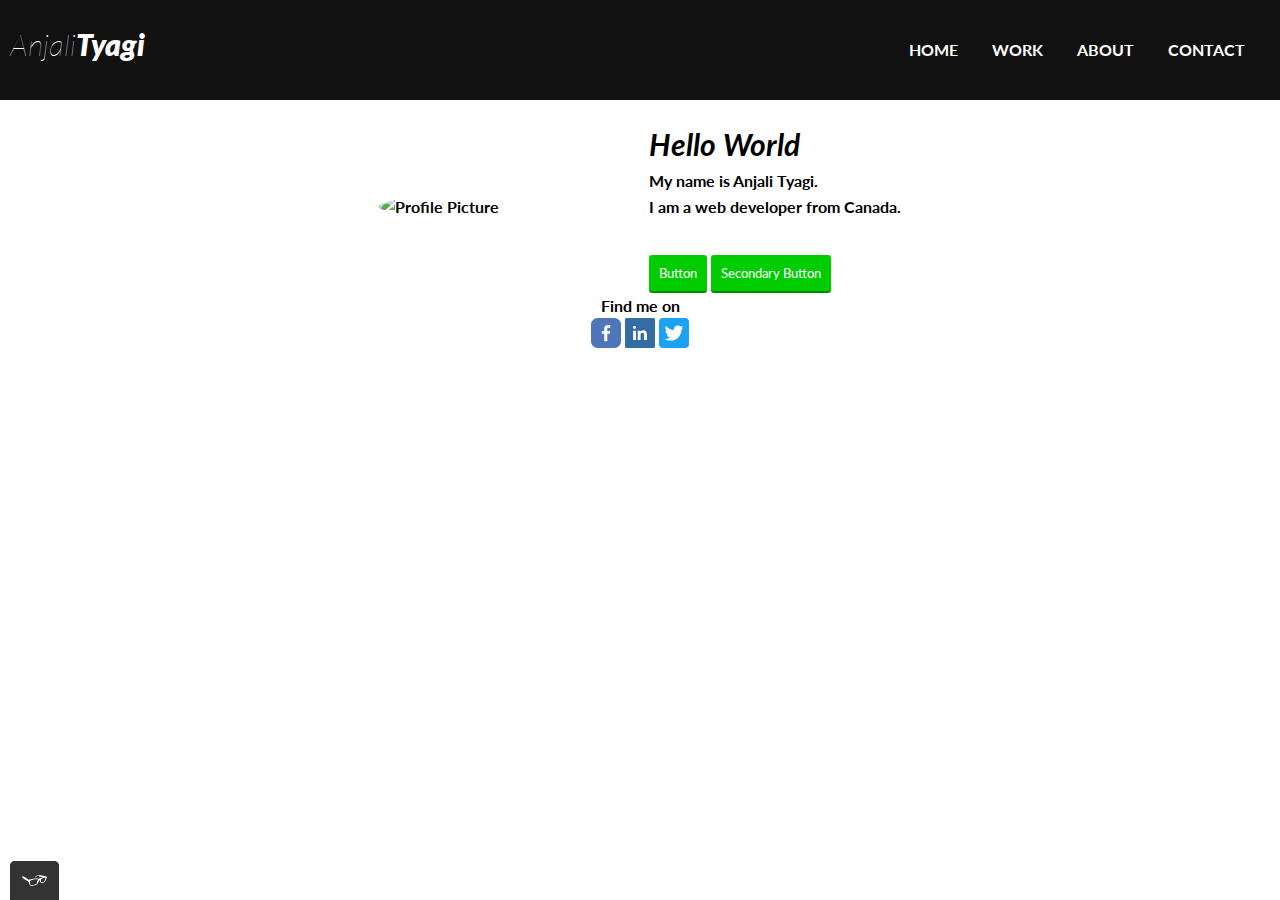
==== index.html @ 17920feb "title change" ====
<!DOCTYPE html>
<html>
<head>
  <meta charset="utf-8">
  <meta name="viewport" width="device-width, initial-scale=1">
  <title>My Portfolio</title>
  <link rel="shortcut icon" type="image/x-icon" href="img/favicon.ico">
  <link href="https://fonts.googleapis.com/css2?family=Lato&display=swap" rel="stylesheet">
  <link rel="stylesheet" type="text/css" href="css/style.production.css">
  <link rel="resetcss" type="text/css" href="reset.html">
</head> 
    <body>
        <div class="header"> 
         <!-- header is the parent class and logo and navigation are its child classes -->
          <div class="logo-container">
            <h1>Anjali <Span>Tyagi</Span></h1>
          </div>
          <div>          
              <ul role="menubar" class="navigation-list">       <!--class=navigation-list (block) -->
                <li role="presentation"><a href="index.html" role="menuitem"
                    class="navigation-list__item">Home</a></li> <!--navigation-list__item (element), navigation-list__item--active(modifier) -->
                <li role="presentation"><a href="work.html" role="menuitem"
                    class="navigation-list__item navigation-list__item--active">Work</a></li> 
                <li role="presentation"><a href="about.html" role="menuitem"   
                    class="navigation-list__item">About</a></li>
                <li role="presentation"><a href="contact.html" role="menuitem"   
                    class="navigation-list__item">Contact</a></li>
              </ul>
          </div>
        </div> 
                <div class="profile">
                	<img src="img/profile.jpg" class="profile__portrait" alt="Profile Picture">
                  <section class="profile-items">
                  <h1>Hello World</h1>
                  <p>My name is Anjali Tyagi.</p>
                  <p>I am a <span>web developer</span> from Canada.</p>
                  <a href="#">Check out some of my code here.</a><br>
                  <button type="button">Button</button>
                  <button class="button_secondary">Secondary Button</button> 
                  </section>
                </div>

        <footer class="page__footer">
              	<p>Find me on</p>
                <div class="social-media">
              	<img src="img/fb.svg" alt="Facebook">
              	<img src="img/linkedin.svg" alt="Linkedin">
              	<img src="img/twitter.svg" alt="Twitter">
                </div>
        </footer>
         <script src="js/tota11y.min.js"></script>
		</body>
  </html>
---- css/style.production.css ----
/*
* Prefixed by https://autoprefixer.github.io
* PostCSS: v7.0.29,
* Autoprefixer: v9.7.6
* Browsers: last 2 version
*/

/*
colors used */
*{
	margin: 0;
	padding: 0;
	list-style: none;
	text-decoration: none; 
}

html{
	height:100%;
}
*{
	-webkit-box-sizing: border-box;
	        box-sizing: border-box;
}

/* body styling */
body{
	background-color: #ffffff;
	font-family: 'Lato', sans-serif;
	font-weight: 700;
	font-size: 16px;
	line-height: 1.6;
	min-height: 100%;
	display: -webkit-box;
	display: -ms-flexbox;
	display: flex;
	-webkit-box-orient: vertical;
	-webkit-box-direction: normal;
	    -ms-flex-direction: column;
	        flex-direction: column;
	} 
	
	/* header styles */
h1	{
	font-weight: 700;
	font-size: 30px;
	font-style: italic;
	}
h2{
	font-weight: 700;
	font-size: 24px;
	}
h3{
	font-weight: 700;
	font-size: 18px;
	}
/* anchor tags */
a{
	color: #ffffff;
}
a:hover, a:focus{
	/*no underlining when hovering over a link*/
	text-decoration: none;
	color: #006c87;
}
a:visited{
	/*visited link*/
	color: #0039e6;
}
a:active{
	/*selected link*/
	color:#00cc00;
}
button{
	/* overwrites browser defaults and resets the border */
	border: none;
	/*overwrites the default font of the browser and inherits the font fro the outer container */
	font-family: inherit;
	/* styles the background color, the font color and the text decorataion of the text in the button */
	background-color: #00cc00;
	color: #ffffff;
	text-decoration: none;
	/*adds spacing to the button */
	padding:10px;
	border-radius: 3px;
	margin-top: 10px;
	/* gives the button a width of 2px, a type of solid and a color in RGBA format */
	border-bottom: 2px solid RGBA(0,0,0,0.3);
	-webkit-transition: 0.2s opacity;
	transition: 0.2s opacity; 	
}
.button{
	/* overwrites browser defaults and resets the border */
	border: none;
	/*overwrites the default font of the browser and inherits the font fro the outer container */
	font-family: inherit;
	/* styles the background color, the font color and the text decorataion of the text in the button */
	background-color: #00cc00;
	color: #ffffff;
	text-decoration: none;
	/*adds spacing to the button */
	padding:10px;
	border-radius: 3px;
	margin-top: 10px;
	/* gives the button a width of 2px, a type of solid and a color in RGBA format */
	border-bottom: 2px solid RGBA(0,0,0,0.3);
	-webkit-transition: 0.2s opacity;
	transition: 0.2s opacity; 	
}


button:hover, button:focus, .button:hover, .button:focus{
	/* lets the mouse turn into a hand when hovered over the button */
	cursor: pointer;
	/* lets the button to turn lighter when hovered over by the cursor */
	opacity: 0.8;
}

.button_secondary{
	color: #ffffff;
	background-color: #00cc00;
}

.navigation-list{
	cursor: pointer;
}
.navigation-list__item--active{
	color:#00cc00;
/*	text-decoration: none; */
}

.profile__portrait{
	float: left;
	width: 250px;
	margin-right: 20px;
	margin-top: 20px;
	border-radius:50%;
}
.profile-items{
	margin-top: 20px;
}
.page__footer{
	clear: both;
	display: -webkit-box;
	display: -ms-flexbox;
	display: flex;
	-webkit-box-orient: vertical;
	-webkit-box-direction: normal;
	    -ms-flex-direction: column;
	        flex-direction: column;
	text-align: center;
}
.profile{
	max-width: 700px;
	margin: 0 auto;
	display: -webkit-box;
	display: -ms-flexbox;
	display: flex;
  	-webkit-box-pack: center;
  	    -ms-flex-pack: center;
  	        justify-content: center;
  	-webkit-box-align: center;
  	    -ms-flex-align: center;
  	        align-items: center;
}

.grid{
	display: -ms-grid;
	display: grid;
	/*
	grid-template-columns: 300px 300px 300px;
	grid-template-rows: 300px 300px; */
	-ms-grid-columns: 1fr 20px 1fr 20px 1fr;
	grid-template-columns: 1fr 1fr 1fr;
	grid-gap: 20px;
	padding: 5px;
}

.grid-item{
	background-color: #ffffff; 
    border: 1px solid #000000;
    padding: 10px; 	
}

@media all and (max-width: 500px){
	.grid{
		-ms-grid-columns: 1fr;
		grid-template-columns: 1fr;
	}
} 

@media all and (min-width: 500px) and (max-width: 750px){
	.grid{
		-ms-grid-columns: 1fr 20px 1fr;
		grid-template-columns: 1fr 1fr;
	}
}

@media all and (max-width: 750px){
	.grid{
		grid-gap: 10px;
	}
	.grid-item:last-child{
		grid-column: auto/auto;
		grid-row: auto/auto;
	}
	h1{
		font-size: 22px;
	}
}

.about-items{
	list-style-type: none;
}

.about{
	display: -webkit-box;
	display: -ms-flexbox;
	display: flex;
	-webkit-box-orient: vertical;
	-webkit-box-direction: normal;
	    -ms-flex-direction: column;
	        flex-direction: column;
	text-align: center;
	-webkit-box-pack: center;
	    -ms-flex-pack: center;
	        justify-content: center;
} 

.button{
	width: 150px;
	-webkit-box-align: center;
	    -ms-flex-align: center;
	        align-items: center;
} 
.berlin-illustration{
	display: -webkit-box;
	display: -ms-flexbox;
	display: flex;
	width: 100%;
	-webkit-box-pack: center;
	    -ms-flex-pack: center;
	        justify-content: center;
}




@-webkit-keyframes color-change{
	0%{
		fill: #edc655;
	}
	50%{
		fill: #fcffad;
	}
	100%{
		fill: #f76414;
    }
}




@keyframes color-change{
	0%{
		fill: #edc655;
	}
	50%{
		fill: #fcffad;
	}
	100%{
		fill: #f76414;
    }
}



.sun{
	-webkit-animation: 4s color-change infinite alternate linear;
	        animation: 4s color-change infinite alternate linear;
}



@-webkit-keyframes cloud-move{
	from {
		-webkit-transform: translate(0px, 50px);
		        transform: translate(0px, 50px);
	}
	to {
		-webkit-transform: translate(200px, 50px);
		        transform: translate(200px, 50px);
	}
}



@keyframes cloud-move{
	from {
		-webkit-transform: translate(0px, 50px);
		        transform: translate(0px, 50px);
	}
	to {
		-webkit-transform: translate(200px, 50px);
		        transform: translate(200px, 50px);
	}
}



.cloud-front{
	-webkit-animation: 30s cloud-move infinite alternate linear;
	        animation: 30s cloud-move infinite alternate linear;
}



@-webkit-keyframes cloud-move-reverse{
	from{
		-webkit-transform: translate(446px, 48px);
		        transform: translate(446px, 48px);
	}
	to{
		-webkit-transform: translate(100px, 48px);
		        transform: translate(100px, 48px);
	}
}



@keyframes cloud-move-reverse{
	from{
		-webkit-transform: translate(446px, 48px);
		        transform: translate(446px, 48px);
	}
	to{
		-webkit-transform: translate(100px, 48px);
		        transform: translate(100px, 48px);
	}
}



.cloud-back{
	-webkit-animation: 34s cloud-move-reverse infinite alternate linear;
	        animation: 34s cloud-move-reverse infinite alternate linear;
}

/* header styling */
.header{
	width:100%;
	height: 100px;
	background-color: #111111;
	display: -webkit-box;
	display: -ms-flexbox;
	display: flex;
	-webkit-box-pack: justify;
	    -ms-flex-pack: justify;
	        justify-content: space-between;
	-webkit-box-align: center;
	    -ms-flex-align: center;
	        align-items: center;
	padding-left: 10px;
	padding-right: 10px;
	
}
.logo-container{
	height: 100%;
	display: -webkit-box;
	display: -ms-flexbox;
	display: flex;
	float: left;
	-webkit-box-align: center;
	    -ms-flex-align: center;
	        align-items: center;
	position: relative;
	top: 20%;
	
}
.logo-container h1{
	color: #ffffff;
	height: 100%;
	display: -webkit-box;
	display: -ms-flexbox;
	display: flex;
	font-size: 30px;
	font-weight: 150;
}
.logo-container h1 span{
	font-weight: 800;
}
.navigation-list{
	list-style-type: none;
	padding: 10px;

}
.navigation-list li{
	display: inline-block;
	padding: 0 15px;
	text-transform: uppercase;
}
.navigation-list li a{
	color: #ffffff;
}
.navigation-list li a:hover{
	color: #006c87;	
}

.navigation-list a:last-child{
	padding-right: 0;
	-webkit-box-flex: 1;
	    -ms-flex-positive: 1;
	        flex-grow: 1;
	text-align: right;
}
.contact-item a{
	color: #615f5f;
}
@media all and (max-width: 500px) {
	.navigation-list li{
		-webkit-box-orient: vertical;
		-webkit-box-direction: normal;
		    -ms-flex-direction: column;
		        flex-direction: column;
	}
	.navigation-list li{
		text-align: center;
	}
}
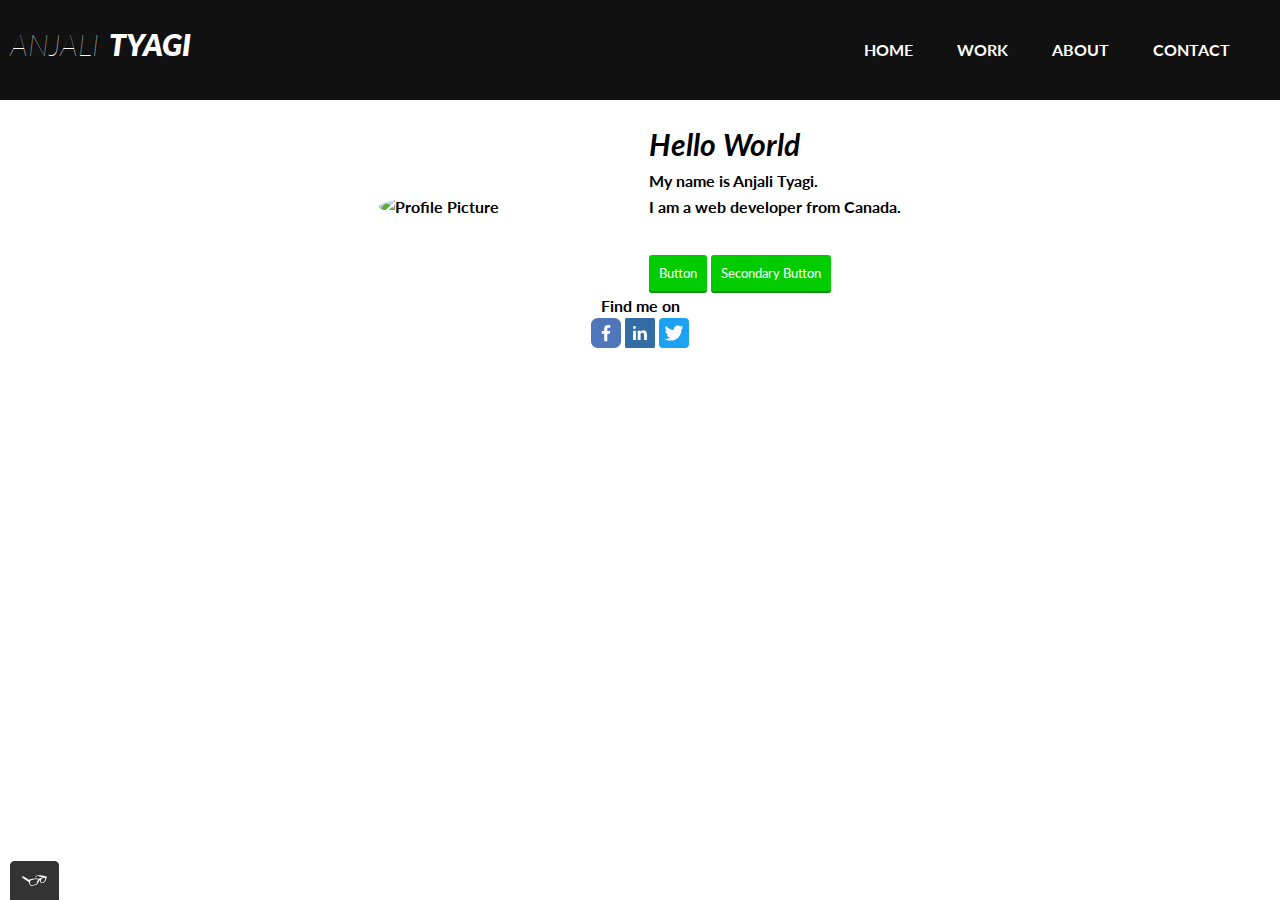
==== commit e331d846: "Added Html and CSS linters" ====
--- a/index.html
+++ b/index.html
@@ -3,12 +3,13 @@
 <head>
   <meta charset="utf-8">
   <meta name="viewport" width="device-width, initial-scale=1">
-  <title>My Portfolio</title>
+  <title>Anjali's Portfolio</title>
   <link rel="shortcut icon" type="image/x-icon" href="img/favicon.ico">
   <link href="https://fonts.googleapis.com/css2?family=Lato&display=swap" rel="stylesheet">
   <link rel="stylesheet" type="text/css" href="css/style.production.css">
   <link rel="resetcss" type="text/css" href="reset.html">
 </head> 
+
     <body>
         <div class="header"> 
          <!-- header is the parent class and logo and navigation are its child classes -->
@@ -25,6 +26,8 @@
                     class="navigation-list__item">About</a></li>
                 <li role="presentation"><a href="contact.html" role="menuitem"   
                     class="navigation-list__item">Contact</a></li>
+
+                    
               </ul>
           </div>
         </div> 
--- a/css/style.production.css
+++ b/css/style.production.css
@@ -231,6 +231,8 @@
 	-webkit-box-align: center;
 	    -ms-flex-align: center;
 	        align-items: center;
+	position: relative;
+	left: 45%;
 } 
 .berlin-illustration{
 	display: -webkit-box;
@@ -384,19 +386,24 @@
 	display: flex;
 	font-size: 30px;
 	font-weight: 150;
+	text-transform: uppercase;
 }
 .logo-container h1 span{
 	font-weight: 800;
+	margin-left: 10px;
 }
 .navigation-list{
 	list-style-type: none;
 	padding: 10px;
+	margin: 10px;
 
 }
 .navigation-list li{
 	display: inline-block;
 	padding: 0 15px;
 	text-transform: uppercase;
+	padding: 10px;
+	margin: 10px;
 }
 .navigation-list li a{
 	color: #ffffff;
@@ -422,10 +429,28 @@
 		    -ms-flex-direction: column;
 		        flex-direction: column;
 	}
-	.navigation-list li{
-		text-align: center;
-	}
-}
-
-
-
+}
+#contact-form{
+	display: -webkit-box;
+	display: -ms-flexbox;
+	display: flex;
+	-webkit-box-orient: vertical;
+	-webkit-box-direction: normal;
+	    -ms-flex-direction: column;
+	        flex-direction: column;
+	width: 50%;
+	-webkit-box-pack: center;
+	    -ms-flex-pack: center;
+	        justify-content: center;
+	padding: 10px;
+	border: 1px solid #000000;
+	margin-top: 20px;
+	
+}
+.standard-label{
+	-webkit-box-align: center;
+	    -ms-flex-align: center;
+	        align-items: center;
+}
+
+
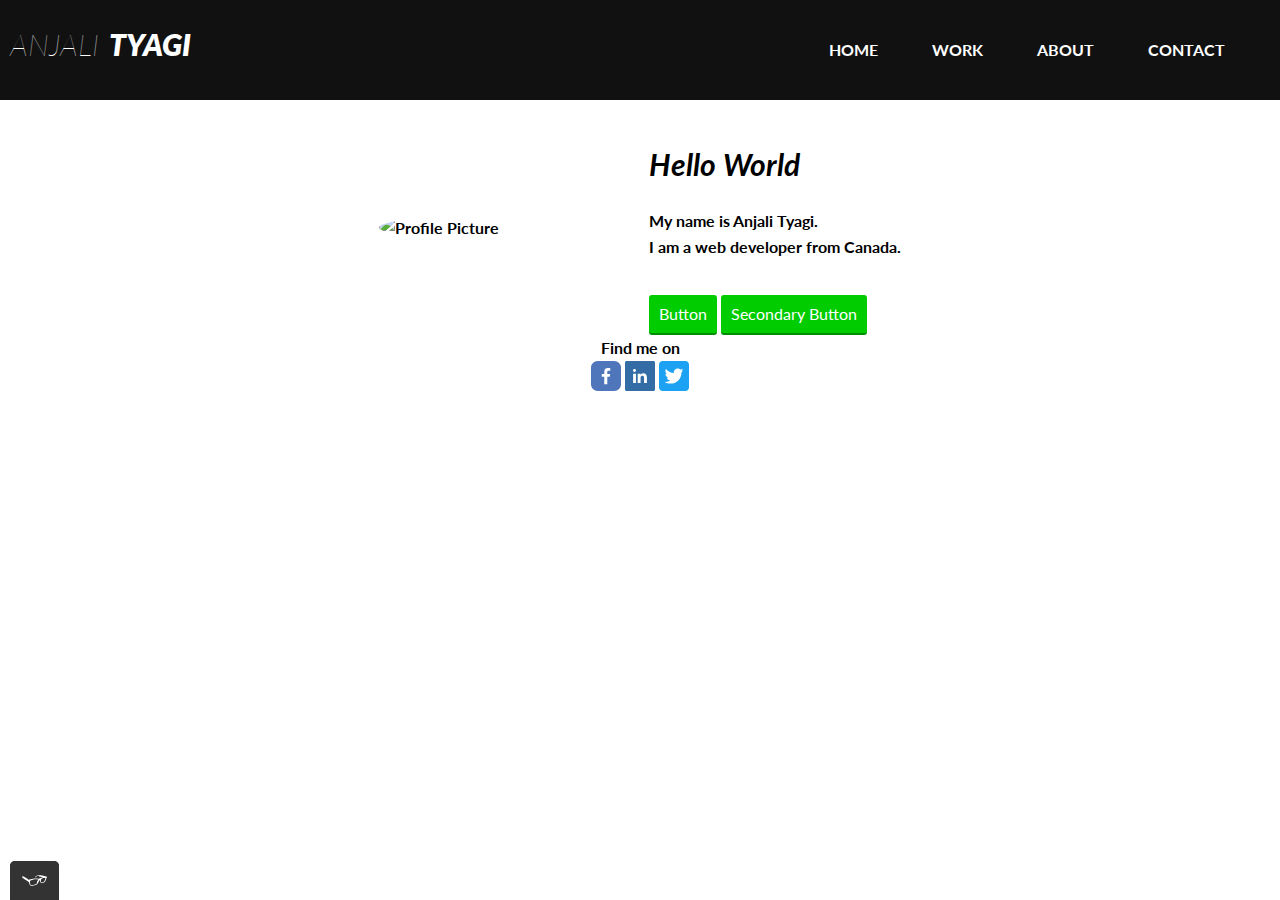
==== commit dea40488: "corrected the mistakes in the header" ====
--- a/index.html
+++ b/index.html
@@ -1,14 +1,17 @@
 <!DOCTYPE html>
 <html>
+
 <head>
   <meta charset="utf-8">
-  <meta name="viewport" width="device-width, initial-scale=1">
+  <meta name="viewport" content="width=device-width, initial-scale=1.0">
   <title>Anjali's Portfolio</title>
   <link rel="shortcut icon" type="image/x-icon" href="img/favicon.ico">
-  <link href="https://fonts.googleapis.com/css2?family=Lato&display=swap" rel="stylesheet">
+  <link rel="preconnect" href="https://fonts.gstatic.com">
+  <link href="https://fonts.googleapis.com/css2?family=Lato:wght@100;400&display=swap" rel="stylesheet">
+  <link rel="stylesheet" type="text/css" href="css/reset.css">
   <link rel="stylesheet" type="text/css" href="css/style.production.css">
-  <link rel="resetcss" type="text/css" href="reset.html">
-</head> 
+  <!-- <link rel="stylesheet" type="text/css" href="css/styles.css"> -->
+</head>
 
     <body>
         <div class="header"> 
--- a/css/style.production.css
+++ b/css/style.production.css
@@ -5,452 +5,473 @@
 * Browsers: last 2 version
 */
 
+
 /*
 colors used */
-*{
-	margin: 0;
-	padding: 0;
-	list-style: none;
-	text-decoration: none; 
-}
-
-html{
-	height:100%;
-}
-*{
-	-webkit-box-sizing: border-box;
-	        box-sizing: border-box;
+
+* {
+  margin: 0;
+  padding: 0;
+  list-style: none;
+  text-decoration: none;
+}
+
+html {
+  height: 100%;
+}
+
+* {
+  -webkit-box-sizing: border-box;
+          box-sizing: border-box;
 }
 
 /* body styling */
-body{
-	background-color: #ffffff;
-	font-family: 'Lato', sans-serif;
-	font-weight: 700;
-	font-size: 16px;
-	line-height: 1.6;
-	min-height: 100%;
-	display: -webkit-box;
-	display: -ms-flexbox;
-	display: flex;
-	-webkit-box-orient: vertical;
-	-webkit-box-direction: normal;
-	    -ms-flex-direction: column;
-	        flex-direction: column;
-	} 
-	
-	/* header styles */
-h1	{
-	font-weight: 700;
-	font-size: 30px;
-	font-style: italic;
-	}
-h2{
-	font-weight: 700;
-	font-size: 24px;
-	}
-h3{
-	font-weight: 700;
-	font-size: 18px;
-	}
-/* anchor tags */
-a{
-	color: #ffffff;
-}
-a:hover, a:focus{
-	/*no underlining when hovering over a link*/
-	text-decoration: none;
-	color: #006c87;
-}
-a:visited{
-	/*visited link*/
-	color: #0039e6;
-}
-a:active{
-	/*selected link*/
-	color:#00cc00;
-}
-button{
-	/* overwrites browser defaults and resets the border */
-	border: none;
-	/*overwrites the default font of the browser and inherits the font fro the outer container */
-	font-family: inherit;
-	/* styles the background color, the font color and the text decorataion of the text in the button */
-	background-color: #00cc00;
-	color: #ffffff;
-	text-decoration: none;
-	/*adds spacing to the button */
-	padding:10px;
-	border-radius: 3px;
-	margin-top: 10px;
-	/* gives the button a width of 2px, a type of solid and a color in RGBA format */
-	border-bottom: 2px solid RGBA(0,0,0,0.3);
-	-webkit-transition: 0.2s opacity;
-	transition: 0.2s opacity; 	
-}
-.button{
-	/* overwrites browser defaults and resets the border */
-	border: none;
-	/*overwrites the default font of the browser and inherits the font fro the outer container */
-	font-family: inherit;
-	/* styles the background color, the font color and the text decorataion of the text in the button */
-	background-color: #00cc00;
-	color: #ffffff;
-	text-decoration: none;
-	/*adds spacing to the button */
-	padding:10px;
-	border-radius: 3px;
-	margin-top: 10px;
-	/* gives the button a width of 2px, a type of solid and a color in RGBA format */
-	border-bottom: 2px solid RGBA(0,0,0,0.3);
-	-webkit-transition: 0.2s opacity;
-	transition: 0.2s opacity; 	
-}
-
-
-button:hover, button:focus, .button:hover, .button:focus{
-	/* lets the mouse turn into a hand when hovered over the button */
-	cursor: pointer;
-	/* lets the button to turn lighter when hovered over by the cursor */
-	opacity: 0.8;
-}
-
-.button_secondary{
-	color: #ffffff;
-	background-color: #00cc00;
-}
-
-.navigation-list{
-	cursor: pointer;
-}
-.navigation-list__item--active{
-	color:#00cc00;
-/*	text-decoration: none; */
-}
-
-.profile__portrait{
-	float: left;
-	width: 250px;
-	margin-right: 20px;
-	margin-top: 20px;
-	border-radius:50%;
-}
-.profile-items{
-	margin-top: 20px;
-}
-.page__footer{
-	clear: both;
-	display: -webkit-box;
-	display: -ms-flexbox;
-	display: flex;
-	-webkit-box-orient: vertical;
-	-webkit-box-direction: normal;
-	    -ms-flex-direction: column;
-	        flex-direction: column;
-	text-align: center;
-}
-.profile{
-	max-width: 700px;
-	margin: 0 auto;
-	display: -webkit-box;
-	display: -ms-flexbox;
-	display: flex;
-  	-webkit-box-pack: center;
-  	    -ms-flex-pack: center;
-  	        justify-content: center;
-  	-webkit-box-align: center;
-  	    -ms-flex-align: center;
-  	        align-items: center;
-}
-
-.grid{
-	display: -ms-grid;
-	display: grid;
-	/*
+
+body {
+  background-color: #fff;
+  font-family: 'Lato', sans-serif;
+  font-weight: 700;
+  font-size: 16px;
+  line-height: 1.6;
+  min-height: 100%;
+  display: -webkit-box;
+  display: -ms-flexbox;
+  display: flex;
+  -webkit-box-orient: vertical;
+  -webkit-box-direction: normal;
+      -ms-flex-direction: column;
+          flex-direction: column;
+} /* header styles */
+
+h1 {
+  font-weight: 700;
+  font-size: 30px;
+  font-style: italic;
+}
+
+h2 {
+  font-weight: 700;
+  font-size: 24px;
+}
+
+h3 {
+  font-weight: 700;
+  font-size: 18px;
+} /* anchor tags */
+
+a {
+  color: #fff;
+}
+
+a:hover,
+a:focus {/* no underlining when hovering over a link */
+  text-decoration: none;
+  color: #006c87;
+}
+
+a:visited {
+  /* visited link */
+  color: #0039e6;
+}
+
+a:active {
+  /* selected link */
+  color: #0c0;
+}
+
+button
+{ /* overwrites browser defaults and resets the border */
+  border: none;	/* overwrites the default font of the browser and inherits the font fro the outer container */
+  font-family: inherit;/* styles the background color, the font color and the text decorataion of the text in the button */
+  background-color: #0c0;
+  color: #fff;
+  text-decoration: none;/* adds spacing to the button */
+  padding: 10px;
+  border-radius: 3px;
+  margin-top: 10px;/* gives the button a width of 2px, a type of solid and a color in RGBA format */
+  border-bottom: 2px solid RGBA(0,0,0,0.3);
+  -webkit-transition: 0.2s opacity;
+  transition: 0.2s opacity;
+}
+
+.button
+{ /* overwrites browser defaults and resets the border */
+  border: none;	/* overwrites the default font of the browser and inherits the font fro the outer container */
+  font-family: inherit;/* styles the background color, the font color and the text decorataion of the text in the button */
+  background-color: #0c0;
+  color: #fff;
+  text-decoration: none;/* adds spacing to the button */
+  padding: 10px;
+  border-radius: 3px;
+  margin-top: 10px;/* gives the button a width of 2px, a type of solid and a color in RGBA format */
+  border-bottom: 2px solid RGBA(0,0,0,0.3);
+  -webkit-transition: 0.2s opacity;
+  transition: 0.2s opacity;
+}
+
+button:hover,
+button:focus,
+.button:hover,
+.button:focus {/* lets the mouse turn into a hand when hovered over the button */
+  cursor: pointer;/* lets the button to turn lighter when hovered over by the cursor */
+  opacity: 0.8;
+}
+
+.button_secondary {
+  color: #fff;
+  background-color: #0c0;
+}
+
+.navigation-list {
+  cursor: pointer;
+}
+
+.navigation-list__item--active {
+  color: #0c0;/*	text-decoration: none; */
+}
+
+.profile__portrait {
+  float: left;
+  width: 250px;
+  margin-right: 20px;
+  margin-top: 20px;
+  border-radius: 50%;
+}
+
+.profile-items {
+  margin-top: 20px;
+}
+
+.page__footer {
+  clear: both;
+  display: -webkit-box;
+  display: -ms-flexbox;
+  display: flex;
+  -webkit-box-orient: vertical;
+  -webkit-box-direction: normal;
+      -ms-flex-direction: column;
+          flex-direction: column;
+  text-align: center;
+}
+
+.profile {
+  max-width: 700px;
+  margin: 0 auto;
+  display: -webkit-box;
+  display: -ms-flexbox;
+  display: flex;
+  -webkit-box-pack: center;
+      -ms-flex-pack: center;
+          justify-content: center;
+  -webkit-box-align: center;
+      -ms-flex-align: center;
+          align-items: center;
+}
+
+.grid {
+  display: -ms-grid;
+  display: grid;/*
 	grid-template-columns: 300px 300px 300px;
 	grid-template-rows: 300px 300px; */
-	-ms-grid-columns: 1fr 20px 1fr 20px 1fr;
-	grid-template-columns: 1fr 1fr 1fr;
-	grid-gap: 20px;
-	padding: 5px;
-}
-
-.grid-item{
-	background-color: #ffffff; 
-    border: 1px solid #000000;
-    padding: 10px; 	
-}
-
-@media all and (max-width: 500px){
-	.grid{
-		-ms-grid-columns: 1fr;
-		grid-template-columns: 1fr;
-	}
-} 
-
-@media all and (min-width: 500px) and (max-width: 750px){
-	.grid{
-		-ms-grid-columns: 1fr 20px 1fr;
-		grid-template-columns: 1fr 1fr;
-	}
-}
-
-@media all and (max-width: 750px){
-	.grid{
-		grid-gap: 10px;
-	}
-	.grid-item:last-child{
-		grid-column: auto/auto;
-		grid-row: auto/auto;
-	}
-	h1{
-		font-size: 22px;
-	}
-}
-
-.about-items{
-	list-style-type: none;
-}
-
-.about{
-	display: -webkit-box;
-	display: -ms-flexbox;
-	display: flex;
-	-webkit-box-orient: vertical;
-	-webkit-box-direction: normal;
-	    -ms-flex-direction: column;
-	        flex-direction: column;
-	text-align: center;
-	-webkit-box-pack: center;
-	    -ms-flex-pack: center;
-	        justify-content: center;
-} 
-
-.button{
-	width: 150px;
-	-webkit-box-align: center;
-	    -ms-flex-align: center;
-	        align-items: center;
-	position: relative;
-	left: 45%;
-} 
-.berlin-illustration{
-	display: -webkit-box;
-	display: -ms-flexbox;
-	display: flex;
-	width: 100%;
-	-webkit-box-pack: center;
-	    -ms-flex-pack: center;
-	        justify-content: center;
-}
-
-
-
-
-@-webkit-keyframes color-change{
-	0%{
-		fill: #edc655;
-	}
-	50%{
-		fill: #fcffad;
-	}
-	100%{
-		fill: #f76414;
-    }
-}
-
-
-
-
-@keyframes color-change{
-	0%{
-		fill: #edc655;
-	}
-	50%{
-		fill: #fcffad;
-	}
-	100%{
-		fill: #f76414;
-    }
-}
-
-
-
-.sun{
-	-webkit-animation: 4s color-change infinite alternate linear;
-	        animation: 4s color-change infinite alternate linear;
-}
-
-
-
-@-webkit-keyframes cloud-move{
-	from {
-		-webkit-transform: translate(0px, 50px);
-		        transform: translate(0px, 50px);
-	}
-	to {
-		-webkit-transform: translate(200px, 50px);
-		        transform: translate(200px, 50px);
-	}
-}
-
-
-
-@keyframes cloud-move{
-	from {
-		-webkit-transform: translate(0px, 50px);
-		        transform: translate(0px, 50px);
-	}
-	to {
-		-webkit-transform: translate(200px, 50px);
-		        transform: translate(200px, 50px);
-	}
-}
-
-
-
-.cloud-front{
-	-webkit-animation: 30s cloud-move infinite alternate linear;
-	        animation: 30s cloud-move infinite alternate linear;
-}
-
-
-
-@-webkit-keyframes cloud-move-reverse{
-	from{
-		-webkit-transform: translate(446px, 48px);
-		        transform: translate(446px, 48px);
-	}
-	to{
-		-webkit-transform: translate(100px, 48px);
-		        transform: translate(100px, 48px);
-	}
-}
-
-
-
-@keyframes cloud-move-reverse{
-	from{
-		-webkit-transform: translate(446px, 48px);
-		        transform: translate(446px, 48px);
-	}
-	to{
-		-webkit-transform: translate(100px, 48px);
-		        transform: translate(100px, 48px);
-	}
-}
-
-
-
-.cloud-back{
-	-webkit-animation: 34s cloud-move-reverse infinite alternate linear;
-	        animation: 34s cloud-move-reverse infinite alternate linear;
+  -ms-grid-columns: 1fr 20px 1fr 20px 1fr;
+  grid-template-columns: 1fr 1fr 1fr;
+  grid-gap: 20px;
+  padding: 5px;
+}
+
+.grid-item {
+  background-color: #fff;
+  border: 1px solid #000;
+  padding: 10px;
+}
+
+@media all and (max-width: 500px) {
+  .grid {
+    -ms-grid-columns: 1fr;
+    grid-template-columns: 1fr;
+  }
+}
+
+@media all and (min-width: 500px) and (max-width: 750px) {
+  .grid {
+    -ms-grid-columns: 1fr 20px 1fr;
+    grid-template-columns: 1fr 1fr;
+  }
+}
+
+@media all and (max-width: 750px) {
+  .grid {
+    grid-gap: 10px;
+  }
+
+  .grid-item: last-child {
+    grid-column: auto/auto;
+    grid-row: auto/auto;
+  }
+
+  h1 {
+    font-size: 22px;
+  }
+}
+
+.about-items {
+  list-style-type: none;
+}
+
+.about {
+  display: -webkit-box;
+  display: -ms-flexbox;
+  display: flex;
+  -webkit-box-orient: vertical;
+  -webkit-box-direction: normal;
+      -ms-flex-direction: column;
+          flex-direction: column;
+  text-align: center;
+  -webkit-box-pack: center;
+      -ms-flex-pack: center;
+          justify-content: center;
+}
+
+.button {
+  width: 150px;
+  -webkit-box-align: center;
+      -ms-flex-align: center;
+          align-items: center;
+  position: relative;
+  left: 45%;
+}
+
+.berlin-illustration {
+  display: -webkit-box;
+  display: -ms-flexbox;
+  display: flex;
+  width: 100%;
+  -webkit-box-pack: center;
+      -ms-flex-pack: center;
+          justify-content: center;
+}
+
+@-webkit-keyframes color-change {
+  0% {
+    fill: #edc655;
+  }
+
+  50% {
+    fill: #fcffad;
+  }
+
+  100% {
+    fill: #f76414;
+  }
+}
+
+@keyframes color-change {
+  0% {
+    fill: #edc655;
+  }
+
+  50% {
+    fill: #fcffad;
+  }
+
+  100% {
+    fill: #f76414;
+  }
+}
+
+.sun {
+  -webkit-animation: 4s color-change infinite alternate linear;
+          animation: 4s color-change infinite alternate linear;
+}
+
+@-webkit-keyframes cloud-move {
+  from {
+    -webkit-transform: translate(0, 50px);
+            transform: translate(0, 50px);
+  }
+
+  to {
+    -webkit-transform: translate(200px, 50px);
+            transform: translate(200px, 50px);
+  }
+}
+
+@keyframes cloud-move {
+  from {
+    -webkit-transform: translate(0, 50px);
+            transform: translate(0, 50px);
+  }
+
+  to {
+    -webkit-transform: translate(200px, 50px);
+            transform: translate(200px, 50px);
+  }
+}
+
+.cloud-front {
+  -webkit-animation: 30s cloud-move infinite alternate linear;
+          animation: 30s cloud-move infinite alternate linear;
+}
+
+@-webkit-keyframes cloud-move-reverse {
+  from {
+    -webkit-transform: translate(446px, 48px);
+            transform: translate(446px, 48px);
+  }
+
+  to {
+    -webkit-transform: translate(100px, 48px);
+            transform: translate(100px, 48px);
+  }
+}
+
+@keyframes cloud-move-reverse {
+  from {
+    -webkit-transform: translate(446px, 48px);
+            transform: translate(446px, 48px);
+  }
+
+  to {
+    -webkit-transform: translate(100px, 48px);
+            transform: translate(100px, 48px);
+  }
+}
+
+.cloud-back {
+  -webkit-animation: 34s cloud-move-reverse infinite alternate linear;
+          animation: 34s cloud-move-reverse infinite alternate linear;
 }
 
 /* header styling */
-.header{
-	width:100%;
-	height: 100px;
-	background-color: #111111;
-	display: -webkit-box;
-	display: -ms-flexbox;
-	display: flex;
-	-webkit-box-pack: justify;
-	    -ms-flex-pack: justify;
-	        justify-content: space-between;
-	-webkit-box-align: center;
-	    -ms-flex-align: center;
-	        align-items: center;
-	padding-left: 10px;
-	padding-right: 10px;
-	
-}
-.logo-container{
-	height: 100%;
-	display: -webkit-box;
-	display: -ms-flexbox;
-	display: flex;
-	float: left;
-	-webkit-box-align: center;
-	    -ms-flex-align: center;
-	        align-items: center;
-	position: relative;
-	top: 20%;
-	
-}
-.logo-container h1{
-	color: #ffffff;
-	height: 100%;
-	display: -webkit-box;
-	display: -ms-flexbox;
-	display: flex;
-	font-size: 30px;
-	font-weight: 150;
-	text-transform: uppercase;
-}
-.logo-container h1 span{
-	font-weight: 800;
-	margin-left: 10px;
-}
-.navigation-list{
-	list-style-type: none;
-	padding: 10px;
-	margin: 10px;
-
-}
-.navigation-list li{
-	display: inline-block;
-	padding: 0 15px;
-	text-transform: uppercase;
-	padding: 10px;
-	margin: 10px;
-}
-.navigation-list li a{
-	color: #ffffff;
-}
-.navigation-list li a:hover{
-	color: #006c87;	
-}
-
-.navigation-list a:last-child{
-	padding-right: 0;
-	-webkit-box-flex: 1;
-	    -ms-flex-positive: 1;
-	        flex-grow: 1;
-	text-align: right;
-}
-.contact-item a{
-	color: #615f5f;
-}
+.header {
+  width: 100%;
+  height: 100px;
+  background-color: #111;
+  display: -webkit-box;
+  display: -ms-flexbox;
+  display: flex;
+  -webkit-box-pack: justify;
+      -ms-flex-pack: justify;
+          justify-content: space-between;
+  -webkit-box-align: center;
+      -ms-flex-align: center;
+          align-items: center;
+  padding-left: 10px;
+  padding-right: 10px;
+}
+
+.logo-container {
+  height: 100%;
+  display: -webkit-box;
+  display: -ms-flexbox;
+  display: flex;
+  float: left;
+  width: 200px;
+  -webkit-box-align: center;
+      -ms-flex-align: center;
+          align-items: center;
+  position: relative;
+  top: 20%;
+}
+
+.logo-container h1 {
+  color: #fff;
+  height: 100%;
+  display: -webkit-box;
+  display: -ms-flexbox;
+  display: flex;
+  font-size: 30px;
+  font-weight: 150;
+  text-transform: uppercase;
+}
+
+.logo-container h1 span {
+  font-weight: 800;
+  margin-left: 10px;
+}
+
+.navigation-list {
+  list-style-type: none;
+  padding: 10px;
+  margin: 10px;
+}
+
+.navigation-list li {
+  display: inline-block;
+  padding: 0 15px;
+  margin: 10px;
+  text-transform: uppercase;
+}
+
+.navigation-list li a {
+  color: #fff;
+}
+
+.navigation-list li a:hover {
+  color: #006c87;
+}
+
+.navigation-list a:last-child {
+  padding-right: 0;
+  -webkit-box-flex: 1;
+      -ms-flex-positive: 1;
+          flex-grow: 1;
+  text-align: right;
+}
+
+.contact-item a {
+  color: #615f5f;
+}
+
 @media all and (max-width: 500px) {
-	.navigation-list li{
-		-webkit-box-orient: vertical;
-		-webkit-box-direction: normal;
-		    -ms-flex-direction: column;
-		        flex-direction: column;
-	}
-}
-#contact-form{
-	display: -webkit-box;
-	display: -ms-flexbox;
-	display: flex;
-	-webkit-box-orient: vertical;
-	-webkit-box-direction: normal;
-	    -ms-flex-direction: column;
-	        flex-direction: column;
-	width: 50%;
-	-webkit-box-pack: center;
-	    -ms-flex-pack: center;
-	        justify-content: center;
-	padding: 10px;
-	border: 1px solid #000000;
-	margin-top: 20px;
-	
-}
-.standard-label{
-	-webkit-box-align: center;
-	    -ms-flex-align: center;
-	        align-items: center;
-}
-
-
+  .navigation-list {
+    display: -webkit-box;
+    display: -ms-flexbox;
+    display: flex;
+    -webkit-box-orient: vertical;
+    -webkit-box-direction: normal;
+        -ms-flex-direction: column;
+            flex-direction: column;
+    -webkit-box-pack: center;
+        -ms-flex-pack: center;
+            justify-content: center;
+  }
+
+  .header {
+    height: 250px;
+  }
+
+  .logo-container {
+    width: 100px;
+    font-size: 20px;
+  }
+}
+
+#contact-form {
+  display: -webkit-box;
+  display: -ms-flexbox;
+  display: flex;
+  -webkit-box-orient: vertical;
+  -webkit-box-direction: normal;
+      -ms-flex-direction: column;
+          flex-direction: column;
+  width: 600px;
+  -webkit-box-pack: center;
+      -ms-flex-pack: center;
+          justify-content: center;
+  padding: 10px;
+  border: 1px solid #000;
+  margin-top: 20px;
+}
+
+@media all and (max-width: 500px) {
+  #contact-form {
+    width: 400px;
+  }
+}
+
+.standard-label {
+  -webkit-box-align: center;
+      -ms-flex-align: center;
+          align-items: center;
+}--- a/css/styles.css
+++ b/css/styles.css
@@ -0,0 +1,361 @@
+
+/*
+colors used */
+:root {
+  --light-gray: #d6d6c2;
+  --border-outline: 1px solid #000;
+  --black: #111;
+  --primary-color: #357b70;
+  --secondary-color: #e0b345;
+  --body-background-color: #fff;
+  --white: #fff;
+  --font-weight: 700;
+  --green: #0c0;
+  --blue: #0039e6;
+  --animation-start: #edc655;
+  --animation-middle: #fcffad;
+  --animation-end: #f76414;
+}
+
+* {
+  margin: 0;
+  padding: 0;
+  list-style: none;
+  text-decoration: none;
+}
+
+html {
+  height: 100%;
+}
+
+* {
+  box-sizing: border-box;
+}
+
+/* body styling */
+
+body {
+  background-color: var(--body-background-color);
+  font-family: 'Lato', sans-serif;
+  font-weight: var(--font-weight);
+  font-size: 16px;
+  line-height: 1.6;
+  min-height: 100%;
+  display: flex;
+  flex-direction: column;
+} /* header styles */
+
+h1 {
+  font-weight: var(--font-weight);
+  font-size: 30px;
+  font-style: italic;
+}
+
+h2 {
+  font-weight: var(--font-weight);
+  font-size: 24px;
+}
+
+h3 {
+  font-weight: var(--font-weight);
+  font-size: 18px;
+} /* anchor tags */
+
+a {
+  color: var(--white);
+}
+
+a:hover,
+a:focus {/* no underlining when hovering over a link */
+  text-decoration: none;
+  color: #006c87;
+}
+
+a:visited {
+  /* visited link */
+  color: var(--blue);
+}
+
+a:active {
+  /* selected link */
+  color: var(--green);
+}
+
+button, 
+.button
+{ /* overwrites browser defaults and resets the border */
+  border: none;	/* overwrites the default font of the browser and inherits the font fro the outer container */
+  font-family: inherit;/* styles the background color, the font color and the text decorataion of the text in the button */
+  background-color: var(--green);
+  color: var(--white);
+  text-decoration: none;/* adds spacing to the button */
+  padding: 10px;
+  border-radius: 3px;
+  margin-top: 10px;/* gives the button a width of 2px, a type of solid and a color in RGBA format */
+  border-bottom: 2px solid RGBA(0,0,0,0.3);
+  transition: 0.2s opacity;
+}
+
+button:hover,
+button:focus,
+.button:hover,
+.button:focus {/* lets the mouse turn into a hand when hovered over the button */
+  cursor: pointer;/* lets the button to turn lighter when hovered over by the cursor */
+  opacity: 0.8;
+}
+
+.button_secondary {
+  color: var(--white);
+  background-color: var(--green);
+}
+
+.navigation-list {
+  cursor: pointer;
+}
+
+.navigation-list__item--active {
+  color: var(--green);/*	text-decoration: none; */
+}
+
+.profile__portrait {
+  float: left;
+  width: 250px;
+  margin-right: 20px;
+  margin-top: 20px;
+  border-radius: 50%;
+}
+
+.profile-items {
+  margin-top: 20px;
+}
+
+.page__footer {
+  clear: both;
+  display: flex;
+  flex-direction: column;
+  text-align: center;
+}
+
+.profile {
+  max-width: 700px;
+  margin: 0 auto;
+  display: flex;
+  justify-content: center;
+  align-items: center;
+}
+
+.grid {
+  display: grid;/*
+	grid-template-columns: 300px 300px 300px;
+	grid-template-rows: 300px 300px; */
+  grid-template-columns: 1fr 1fr 1fr;
+  grid-gap: 20px;
+  padding: 5px;
+}
+
+.grid-item {
+  background-color: var(--body-background-color);
+  border: var(--border-outline);
+  padding: 10px;
+}
+
+@media all and (max-width: 500px) {
+  .grid {
+    grid-template-columns: 1fr;
+  }
+}
+
+@media all and (min-width: 500px) and (max-width: 750px) {
+  .grid {
+    grid-template-columns: 1fr 1fr;
+  }
+}
+
+@media all and (max-width: 750px) {
+  .grid {
+    grid-gap: 10px;
+  }
+
+  .grid-item: last-child {
+    grid-column: auto/auto;
+    grid-row: auto/auto;
+  }
+
+  h1 {
+    font-size: 22px;
+  }
+}
+
+.about-items {
+  list-style-type: none;
+}
+
+.about {
+  display: flex;
+  flex-direction: column;
+  text-align: center;
+  justify-content: center;
+}
+
+.button {
+  width: 150px;
+  align-items: center;
+  position: relative;
+  left: 45%;
+}
+
+.berlin-illustration {
+  display: flex;
+  width: 100%;
+  justify-content: center;
+}
+
+@keyframes color-change {
+  0% {
+    fill: var(--animation-start);
+  }
+
+  50% {
+    fill: var(--animation-middle);
+  }
+
+  100% {
+    fill: var(--animation-end);
+  }
+}
+
+.sun {
+  animation: 4s color-change infinite alternate linear;
+}
+
+@keyframes cloud-move {
+  from {
+    transform: translate(0, 50px);
+  }
+
+  to {
+    transform: translate(200px, 50px);
+  }
+}
+
+.cloud-front {
+  animation: 30s cloud-move infinite alternate linear;
+}
+
+@keyframes cloud-move-reverse {
+  from {
+    transform: translate(446px, 48px);
+  }
+
+  to {
+    transform: translate(100px, 48px);
+  }
+}
+
+.cloud-back {
+  animation: 34s cloud-move-reverse infinite alternate linear;
+}
+
+/* header styling */
+.header {
+  width: 100%;
+  height: 100px;
+  background-color: var(--black);
+  display: flex;
+  justify-content: space-between;
+  align-items: center;
+  padding-left: 10px;
+  padding-right: 10px;
+}
+
+.logo-container {
+  height: 100%;
+  display: flex;
+  float: left;
+  width: 200px;
+  align-items: center;
+  position: relative;
+  top: 20%;
+}
+
+.logo-container h1 {
+  color: var(--white);
+  height: 100%;
+  display: flex;
+  font-size: 30px;
+  font-weight: 150;
+  text-transform: uppercase;
+}
+
+.logo-container h1 span {
+  font-weight: 800;
+  margin-left: 10px;
+}
+
+.navigation-list {
+  list-style-type: none;
+  padding: 10px;
+  margin: 10px;
+}
+
+.navigation-list li {
+  display: inline-block;
+  padding: 0 15px;
+  margin: 10px;
+  text-transform: uppercase;
+}
+
+.navigation-list li a {
+  color: var(--white);
+}
+
+.navigation-list li a:hover {
+  color: #006c87;
+}
+
+.navigation-list a:last-child {
+  padding-right: 0;
+  flex-grow: 1;
+  text-align: right;
+}
+
+.contact-item a {
+  color: #615f5f;
+}
+
+@media all and (max-width: 500px) {
+  .navigation-list {
+    display: flex;
+    flex-direction: column;
+    justify-content: center;
+  }
+
+  .header {
+    height: 250px;
+  }
+
+  .logo-container {
+    width: 100px;
+    font-size: 20px;
+  }
+}
+
+#contact-form {
+  display: flex;
+  flex-direction: column;
+  width: 600px;
+  justify-content: center;
+  padding: 10px;
+  border: var(--border-outline);
+  margin-top: 20px;
+}
+
+@media all and (max-width: 500px) {
+  #contact-form {
+    width: 400px;
+  }
+}
+
+.standard-label {
+  align-items: center;
+}
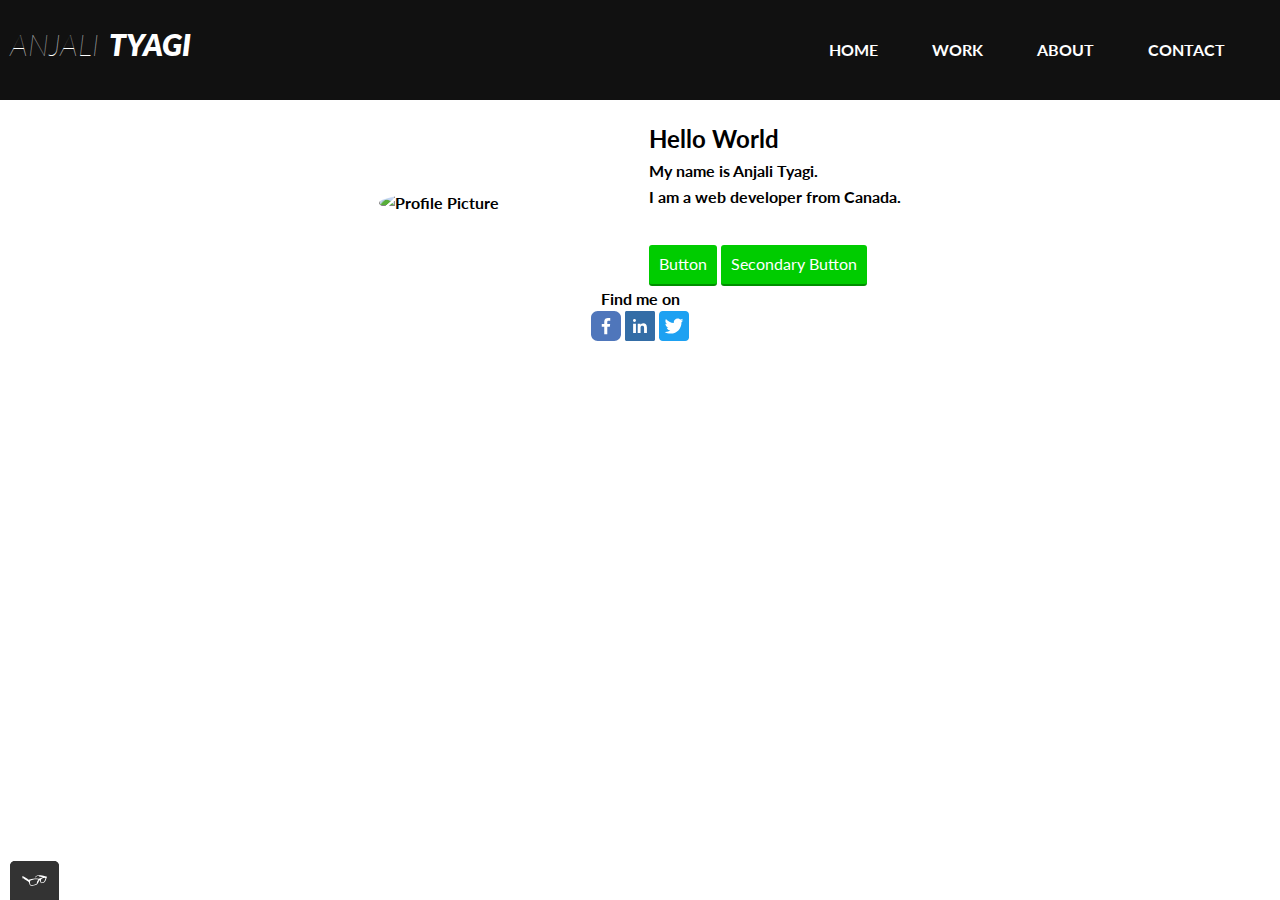
==== commit fb74689a: "changed heading size from h1 to h2" ====
--- a/index.html
+++ b/index.html
@@ -37,7 +37,7 @@
                 <div class="profile">
                 	<img src="img/profile.jpg" class="profile__portrait" alt="Profile Picture">
                   <section class="profile-items">
-                  <h1>Hello World</h1>
+                  <h2>Hello World</h2>
                   <p>My name is Anjali Tyagi.</p>
                   <p>I am a <span>web developer</span> from Canada.</p>
                   <a href="#">Check out some of my code here.</a><br>
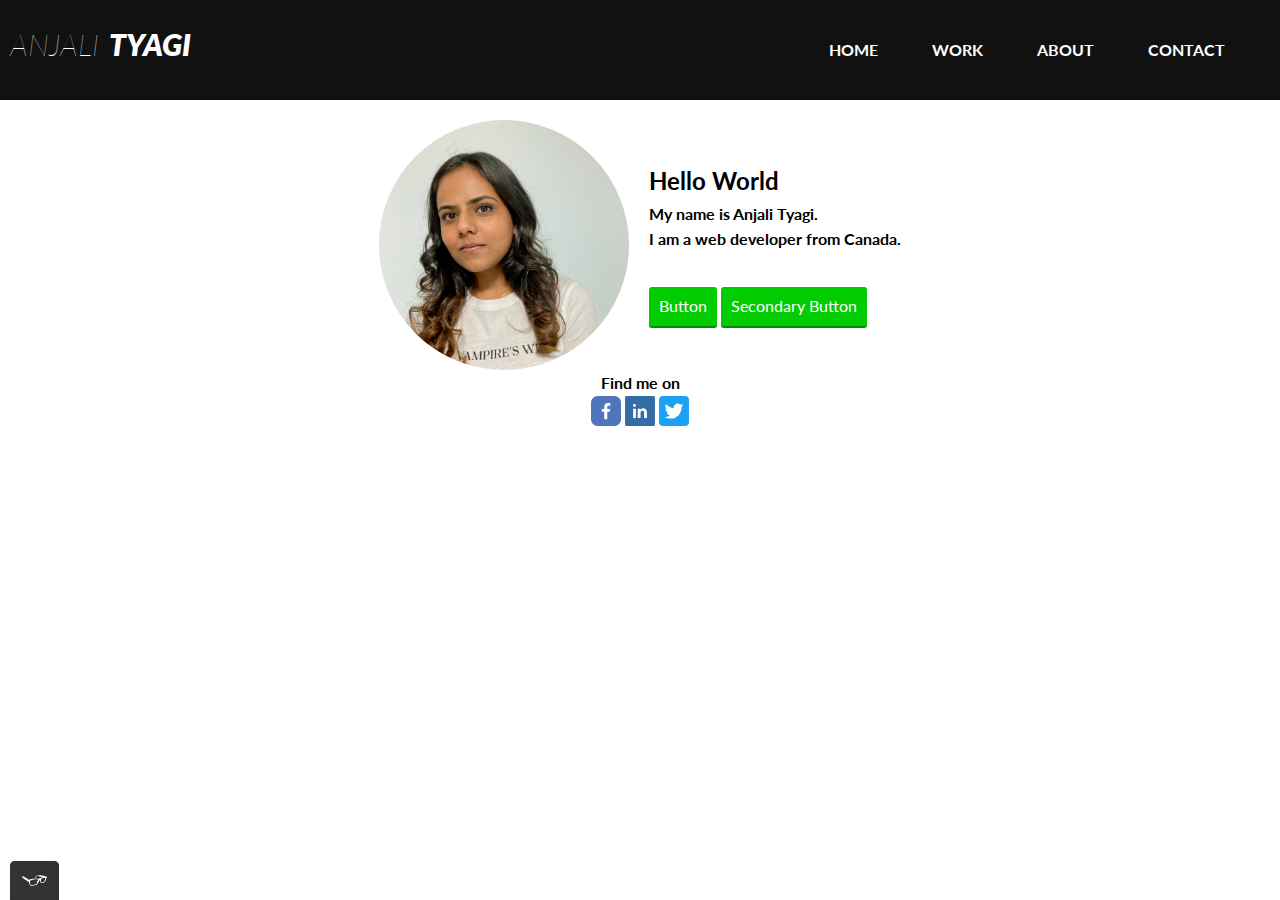
==== commit d38a9c3f: "updated the profile picture" ====
--- a/index.html
+++ b/index.html
@@ -35,7 +35,7 @@
           </div>
         </div> 
                 <div class="profile">
-                	<img src="img/profile.jpg" class="profile__portrait" alt="Profile Picture">
+                	<img src="img/profile.jpeg" class="profile__portrait" alt="Profile Picture">
                   <section class="profile-items">
                   <h2>Hello World</h2>
                   <p>My name is Anjali Tyagi.</p>
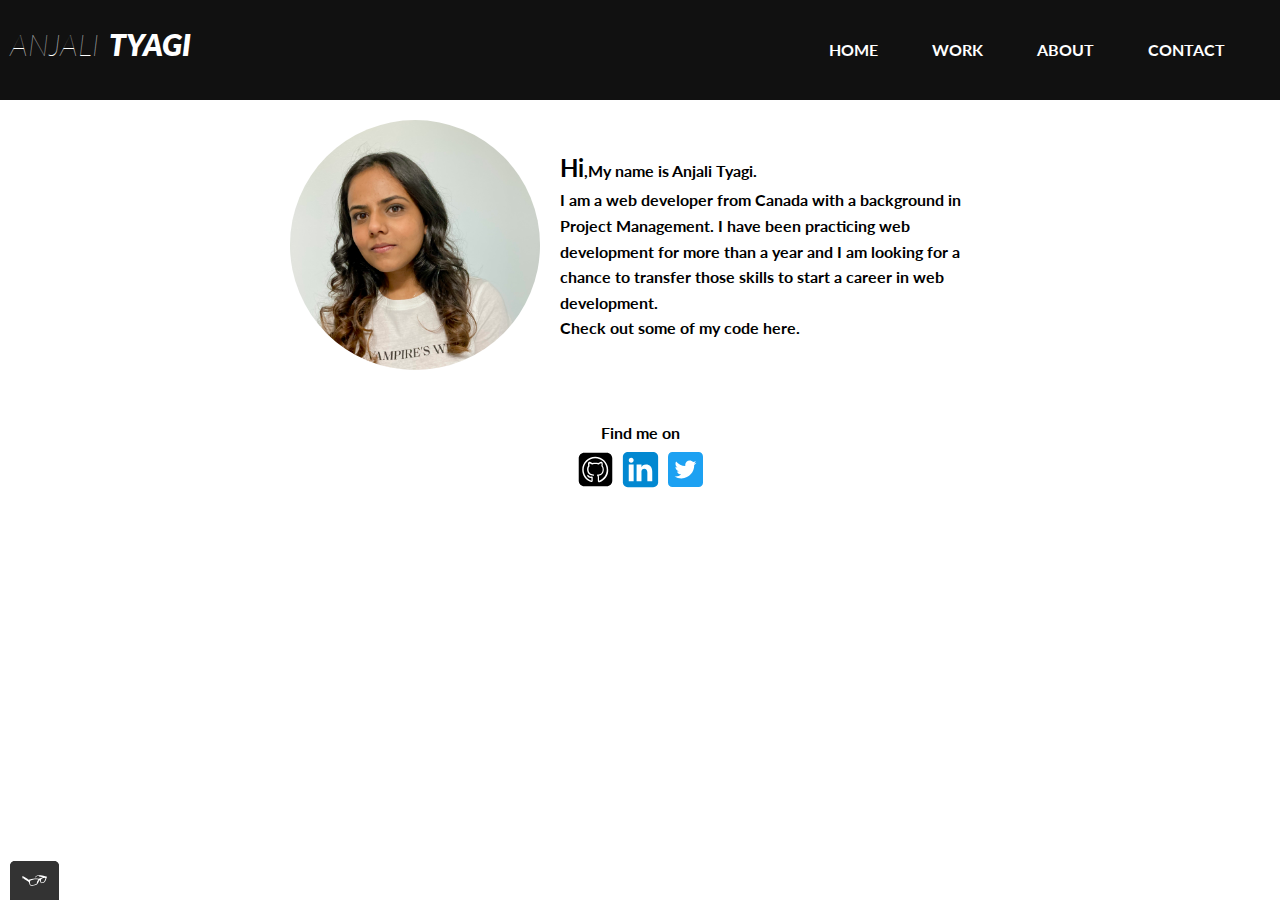
==== commit b77b06da: "updated portfolio" ====
--- a/index.html
+++ b/index.html
@@ -8,9 +8,9 @@
   <link rel="shortcut icon" type="image/x-icon" href="img/favicon.ico">
   <link rel="preconnect" href="https://fonts.gstatic.com">
   <link href="https://fonts.googleapis.com/css2?family=Lato:wght@100;400&display=swap" rel="stylesheet">
-  <link rel="stylesheet" type="text/css" href="css/reset.css">
-  <link rel="stylesheet" type="text/css" href="css/style.production.css">
-  <!-- <link rel="stylesheet" type="text/css" href="css/styles.css"> -->
+  <!-- <link rel="stylesheet" type="text/css" href="css/reset.css">
+  <link rel="stylesheet" type="text/css" href="css/style.production.css"> -->
+  <link rel="stylesheet" type="text/css" href="css/styles.css">
 </head>
 
     <body>
@@ -37,21 +37,27 @@
                 <div class="profile">
                 	<img src="img/profile.jpeg" class="profile__portrait" alt="Profile Picture">
                   <section class="profile-items">
-                  <h2>Hello World</h2>
-                  <p>My name is Anjali Tyagi.</p>
-                  <p>I am a <span>web developer</span> from Canada.</p>
-                  <a href="#">Check out some of my code here.</a><br>
-                  <button type="button">Button</button>
-                  <button class="button_secondary">Secondary Button</button> 
+                  
+                  <p><span class="hi">Hi</span>,My name is Anjali Tyagi.</p>
+                  <p>I am a <span>web developer</span> from Canada with a background in Project Management. 
+                    I have been practicing web development for more than a year and I am looking for a chance to transfer those skills to start a career in web development. </p>
+                  <a href="#" class="project">Check out some of my code here.</a><br>
+                  
                   </section>
                 </div>
 
         <footer class="page__footer">
               	<p>Find me on</p>
                 <div class="social-media">
-              	<img src="img/fb.svg" alt="Facebook">
-              	<img src="img/linkedin.svg" alt="Linkedin">
-              	<img src="img/twitter.svg" alt="Twitter">
+                <a href="https://github.com/ttyagianjali">  
+                  <img  class="social" src="img/github.svg" alt="github">
+                </a>
+                <a href="https://www.linkedin.com/in/anjali-tyagi-0a81a61b6/"> 
+                  <img class="linkedin" src="img/linkedin.svg" alt="Linkedin">
+                </a>
+                <a href="https://mobile.twitter.com/AnjaliT75900638">  
+                  <img href=" " class="social" src="img/twitter.svg" alt="Twitter">
+                </a>
                 </div>
         </footer>
          <script src="js/tota11y.min.js"></script>
--- a/css/styles.css
+++ b/css/styles.css
@@ -1,4 +1,7 @@
-
+/* hi  */
+.hi {
+  font-size: x-large;
+}
 /*
 colors used */
 :root {
@@ -86,8 +89,8 @@
 { /* overwrites browser defaults and resets the border */
   border: none;	/* overwrites the default font of the browser and inherits the font fro the outer container */
   font-family: inherit;/* styles the background color, the font color and the text decorataion of the text in the button */
-  background-color: var(--green);
-  color: var(--white);
+  background-color: var(--secondary-color);
+  color: var(--primary-color);
   text-decoration: none;/* adds spacing to the button */
   padding: 10px;
   border-radius: 3px;
@@ -134,6 +137,7 @@
   display: flex;
   flex-direction: column;
   text-align: center;
+  margin-top: 50px;
 }
 
 .profile {
@@ -176,7 +180,7 @@
     grid-gap: 10px;
   }
 
-  .grid-item: last-child {
+  .grid-item last-child {
     grid-column: auto/auto;
     grid-row: auto/auto;
   }
@@ -317,6 +321,10 @@
   padding-right: 0;
   flex-grow: 1;
   text-align: right;
+}
+
+.contact-item {
+  margin-left: 10px;
 }
 
 .contact-item a {
@@ -359,3 +367,22 @@
 .standard-label {
   align-items: center;
 }
+
+.social {
+  width: 35px;
+  height: 35px;
+  margin-bottom: 6px;
+}
+
+.linkedin {
+  
+  width: 47px;
+  height: 47px;
+}
+
+.project {
+  color: black;
+}
+.project:hover {
+  color: red;
+}
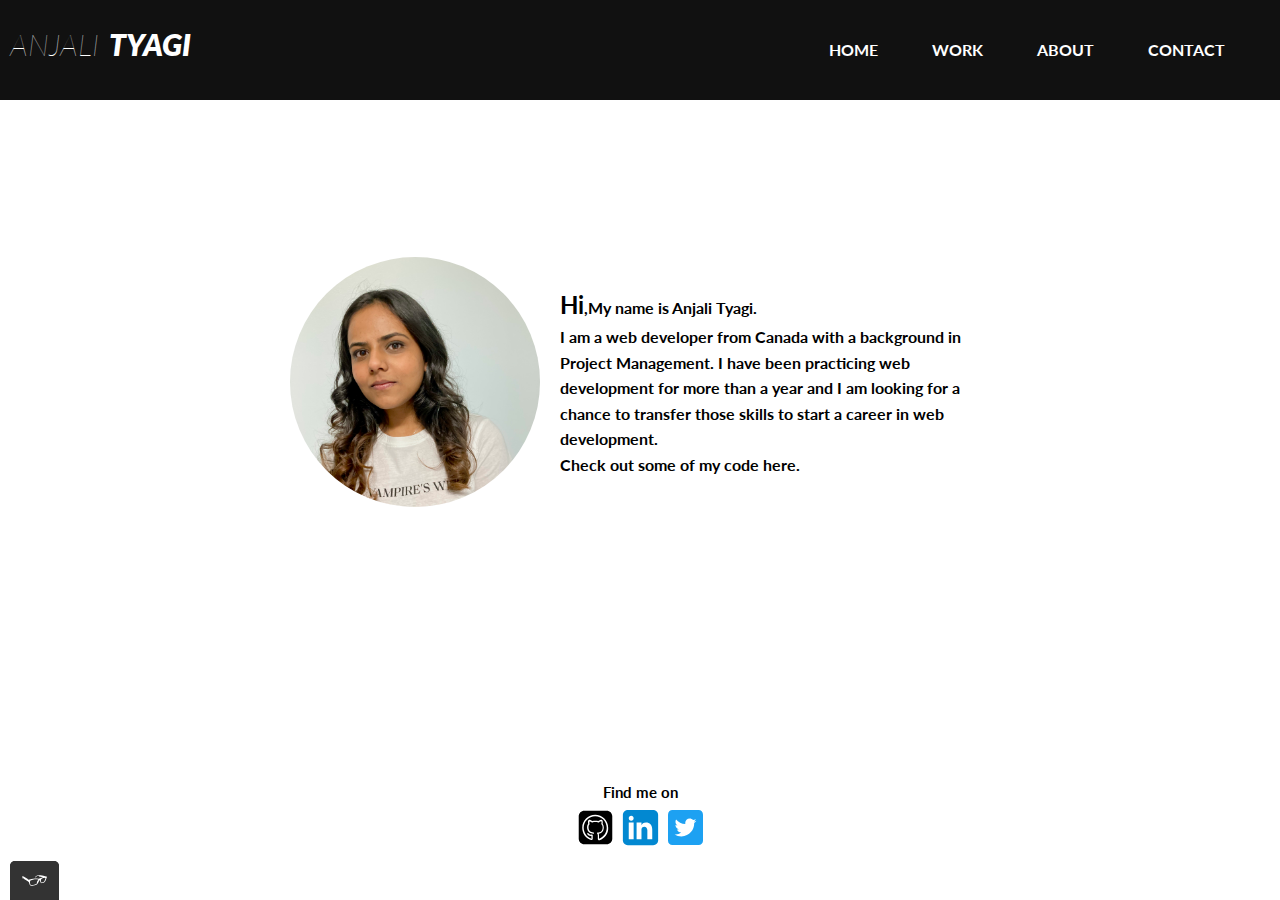
==== commit dbc1a16d: "changes in styling" ====
--- a/index.html
+++ b/index.html
@@ -41,13 +41,13 @@
                   <p><span class="hi">Hi</span>,My name is Anjali Tyagi.</p>
                   <p>I am a <span>web developer</span> from Canada with a background in Project Management. 
                     I have been practicing web development for more than a year and I am looking for a chance to transfer those skills to start a career in web development. </p>
-                  <a href="#" class="project">Check out some of my code here.</a><br>
+                  <a href="https://github.com/ttyagianjali" class="project">Check out some of my code here.</a><br>
                   
                   </section>
                 </div>
 
         <footer class="page__footer">
-              	<p>Find me on</p>
+              	<p style="font-size: 15px;">Find me on</p>
                 <div class="social-media">
                 <a href="https://github.com/ttyagianjali">  
                   <img  class="social" src="img/github.svg" alt="github">
--- a/css/styles.css
+++ b/css/styles.css
@@ -137,15 +137,31 @@
   display: flex;
   flex-direction: column;
   text-align: center;
-  margin-top: 50px;
+  margin-top: auto;
+  height: 120px;
 }
 
 .profile {
+  max-height: 500px;
   max-width: 700px;
-  margin: 0 auto;
+  margin: auto;
   display: flex;
   justify-content: center;
   align-items: center;
+}
+
+.content-box{
+display: flex;
+  justify-content: center;
+  position: relative;
+
+}
+
+.contact-item{
+  width: 200px;
+  height: 50px;
+  position: absolute;
+  margin-top: 150px;
 }
 
 .grid {
